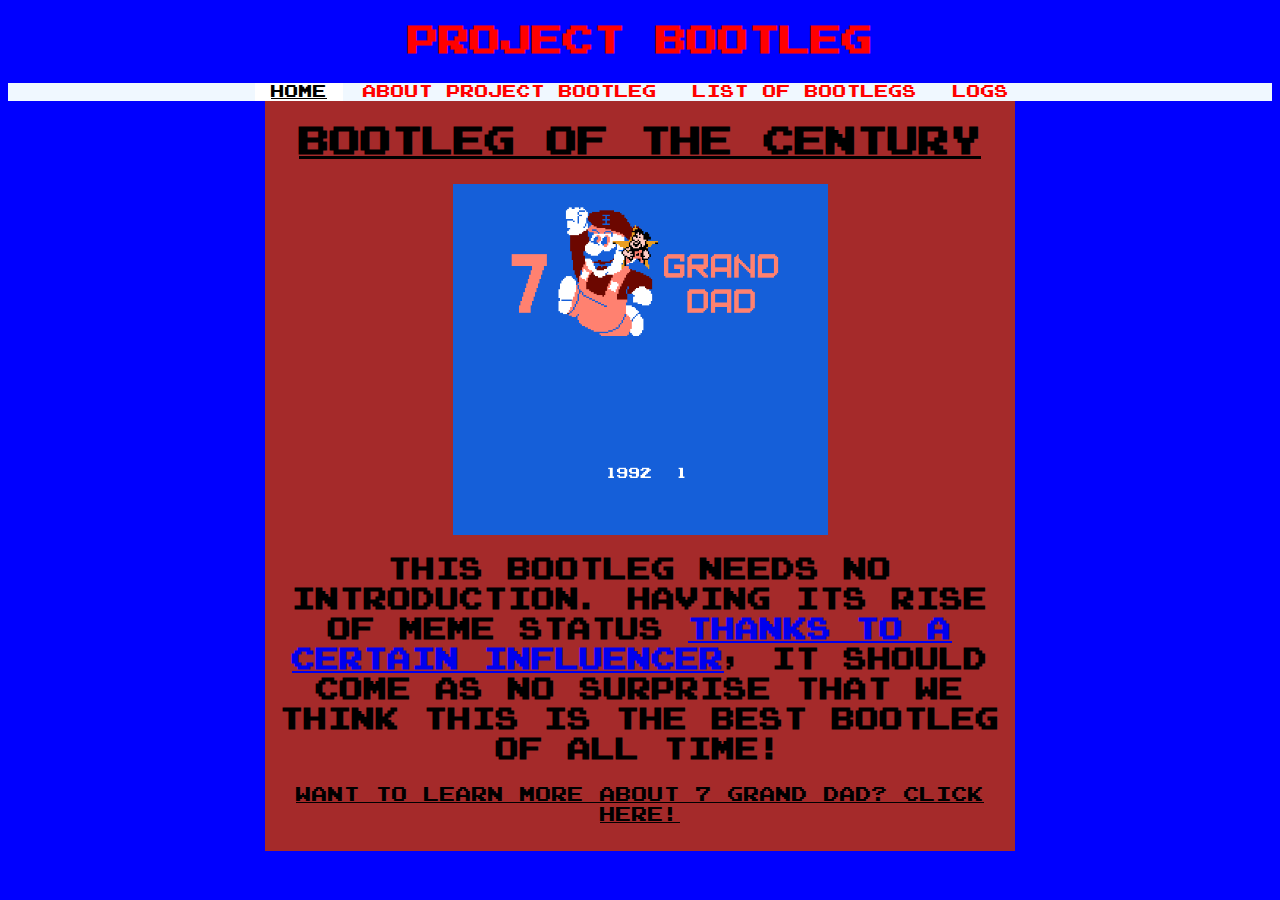
==== index.html @ ad688d9e "web launch" ====
<!DOCTYPE html>
<html>
    <head>
        <title>Project Bootleg</title>
        <link href="./Styles/main_style.css" rel="stylesheet" />
    </head>

    <body>
        <h1>Project Bootleg</h1>

       <div class="topNav">
        <a class="current" href="index.html">Home</a>
        <a href="./Pages/about.html">About Project Bootleg</a>
        <a href="./Pages/bootlegs.html">List of Bootlegs</a>
        <a href="./Pages/social.html">Logs</a>
       </div>

       <aside class="bootlegHighlight">
        <h1>Bootleg of the Century</h1>
            <img src="./Images/7-GRAND-DAD.gif" alt="7 GRAND DAD" class="center">
            <h2 class="bio">This bootleg needs no introduction. Having its rise of meme status <a href="https://www.youtube.com/watch?v=nF-xdiL7Nr0">thanks to a certain influencer</a>, it should come as no surprise that we think this is the best bootleg of all time!</h2>
            <a class="moreInfo" href="./Pages/bootlegs.html">Want to learn more about 7 Grand Dad? Click Here!</a>
       </aside>
    </body>
</html>
---- Styles/main_style.css ----
@charset "utf-8";

@font-face {
    font-family: arcade;
    src: url("../Fonts/arcade.TTF") format('truetype');
}

body {
    background-color: blue;
}

body h1 {
    font-family: arcade;
    color: red;
    text-align: center;
}

.topNav {
    background-color: aliceblue;
    overflow: hidden;
    display: block;
    text-align: center;
}

.topNav a {
    text-decoration: none;
    font-family: arcade;
    text-align: center;
    padding: 14px 16px;
    color: red;
    font-size: 14px;
}

.topNav a:hover {
    background-color: green;
    color: blue;
}

.topNav a.current {
    background-color: white;
    color: black;
    text-decoration: underline;
}

.bootlegHighlight {
    background-color: brown;
    width: 750px;
    height: 750px;
    overflow: auto;
    margin-left: auto;
    margin-right: auto;
}

.bootlegHighlight h1 {
    color: black;
    text-decoration: underline;
    text-align: center;
}

.center {
 display: block;
 margin-left: auto;
 margin-right: auto;
 width: 50%;
}

.bio {
    text-align: center;
    font-family: arcade;
    color: black;
}

.moreInfo {
 display: block;
 text-align: center;
 font-family: arcade;
 color: black;
}
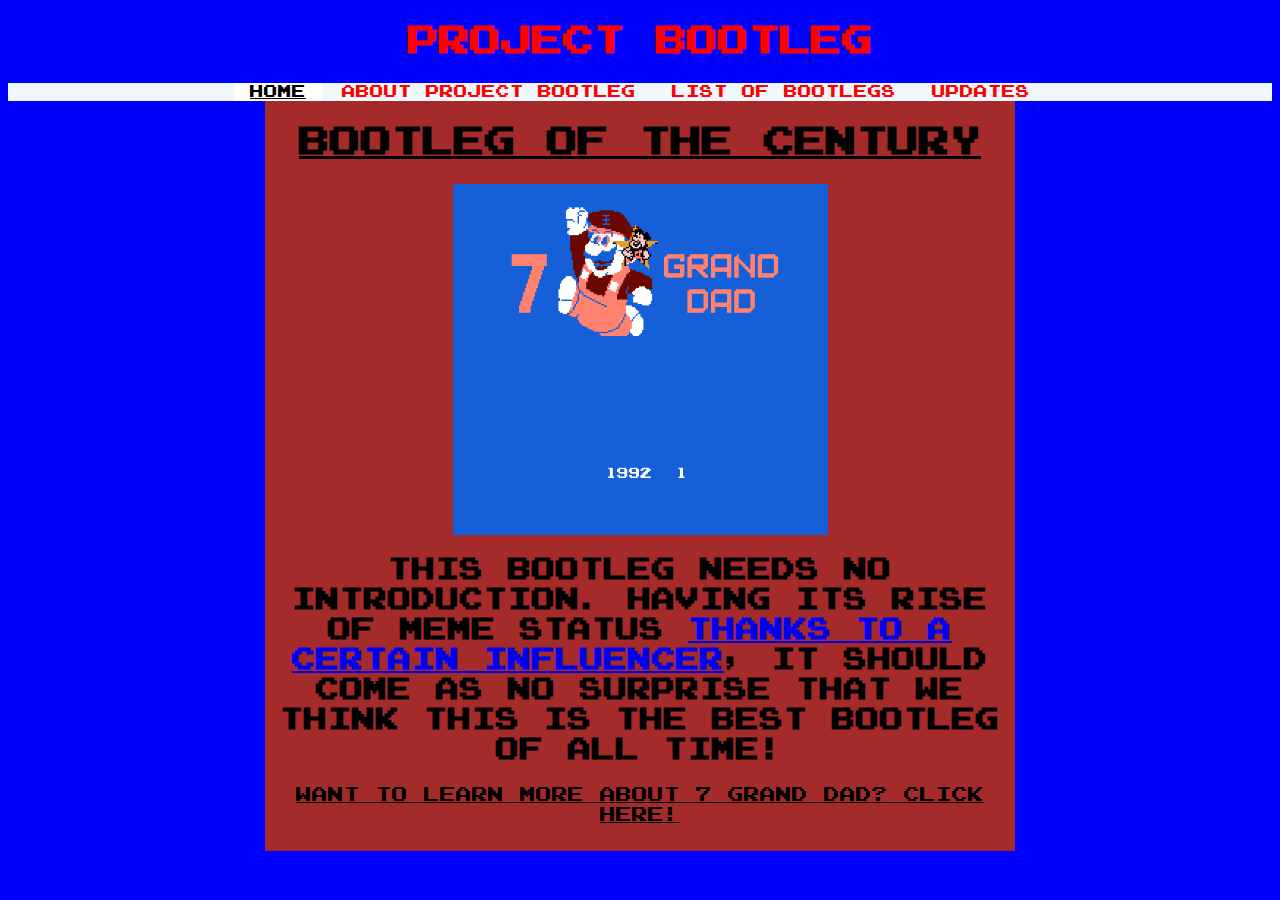
==== commit cf51b750: "offical launch" ====
--- a/index.html
+++ b/index.html
@@ -3,6 +3,7 @@
     <head>
         <title>Project Bootleg</title>
         <link href="./Styles/main_style.css" rel="stylesheet" />
+        <link rel="icon" type="image/x-icon" href="./Images/ProjectBootlegIcon.png" />
     </head>
 
     <body>
@@ -12,7 +13,7 @@
         <a class="current" href="index.html">Home</a>
         <a href="./Pages/about.html">About Project Bootleg</a>
         <a href="./Pages/bootlegs.html">List of Bootlegs</a>
-        <a href="./Pages/social.html">Logs</a>
+        <a href="./Pages/social.html">Updates</a>
        </div>
 
        <aside class="bootlegHighlight">
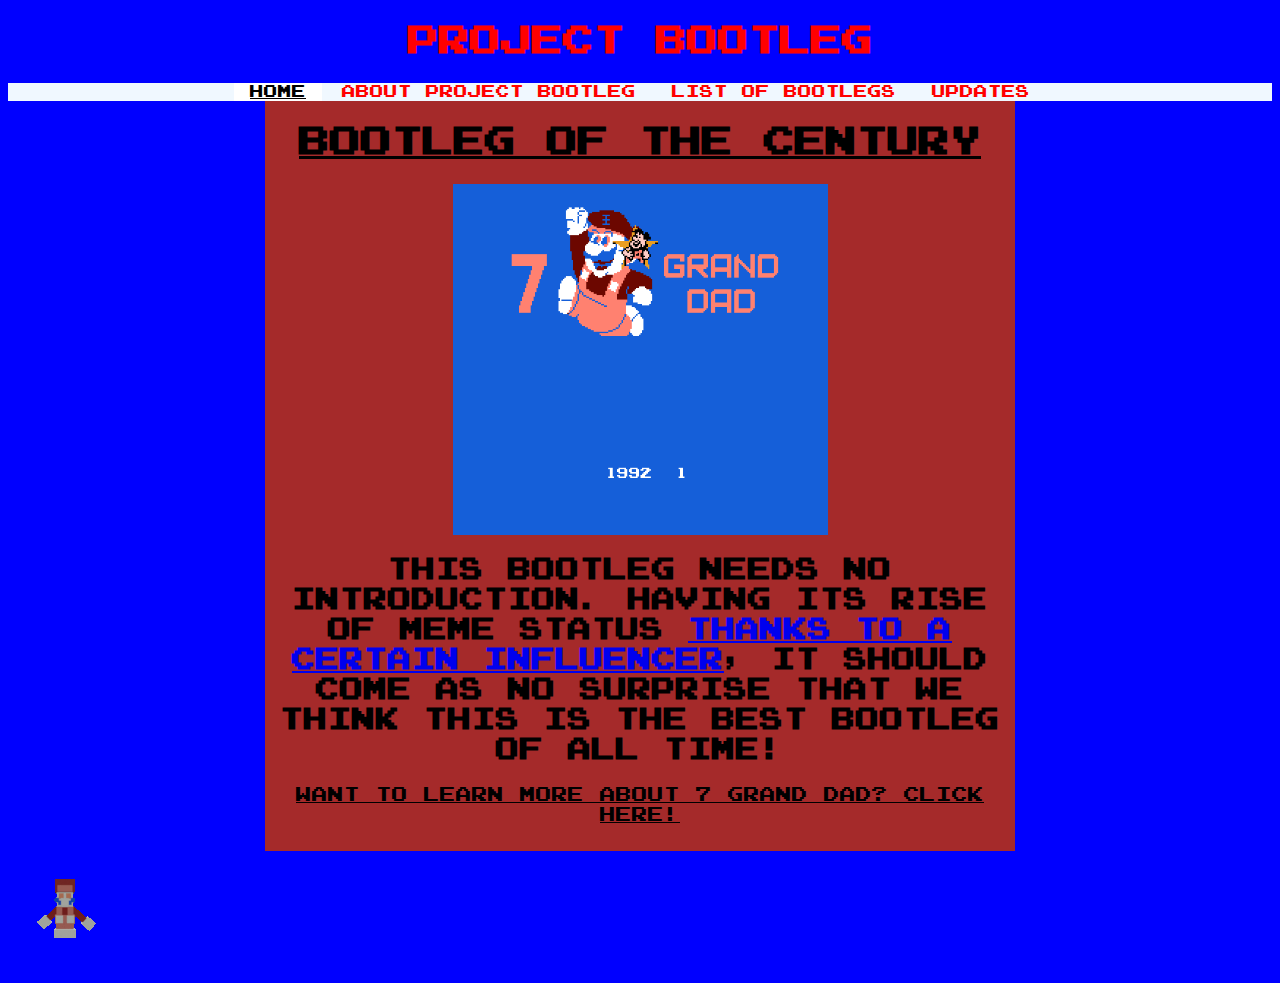
==== commit 368f180b: "new friend" ====
--- a/index.html
+++ b/index.html
@@ -22,5 +22,17 @@
             <h2 class="bio">This bootleg needs no introduction. Having its rise of meme status <a href="https://www.youtube.com/watch?v=nF-xdiL7Nr0">thanks to a certain influencer</a>, it should come as no surprise that we think this is the best bootleg of all time!</h2>
             <a class="moreInfo" href="./Pages/bootlegs.html">Want to learn more about 7 Grand Dad? Click Here!</a>
        </aside>
+
+       <aside class="miniDad">
+        <script>
+            function play() {
+              var audio = document.getElementById("audio");
+              audio.play();
+            }
+          </script>
+       <img src="./Images/MiniDad/MiniDadIdle.gif" alt="MiniDadIdle" onclick="audio.play()">
+       <audio id="audio" src="./Sounds/MiniDad/MiniDad001.wav"></audio>
+       </aside>
+
     </body>
 </html>--- a/Styles/main_style.css
+++ b/Styles/main_style.css
@@ -75,4 +75,10 @@
  text-align: center;
  font-family: arcade;
  color: black;
+}
+
+.miniDad {
+    display: inline-block;
+    margin-top: auto;
+    margin-bottom: auto;
 }